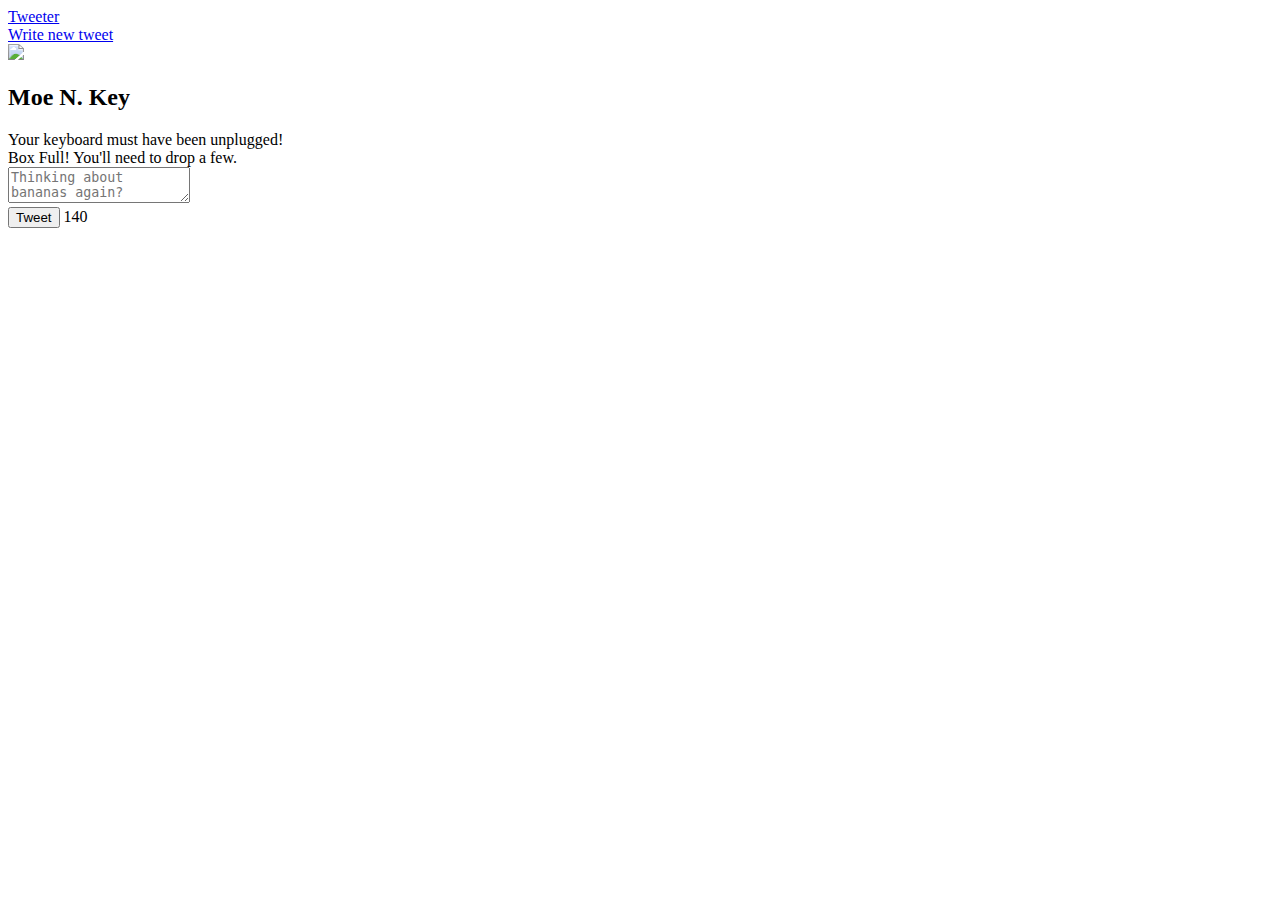
==== public/index.html @ d77f38ce "corrects page refresh issue on tweet submission" ====
<!DOCTYPE html>
<html lang="en">
  <head>
    <!-- Meta Information -->
    <title>Tweeter - Home Page</title>
    <meta
      name="viewport"
      content="width=device-width, initial-scale=1.0, maximum-scale=1.0"
    />
    <!-- Imported icon library -->
    <link
      rel="stylesheet"
      href="https://cdnjs.cloudflare.com/ajax/libs/font-awesome/6.1.1/css/all.min.css"
      integrity="sha512-KfkfwYDsLkIlwQp6LFnl8zNdLGxu9YAA1QvwINks4PhcElQSvqcyVLLD9aMhXd13uQjoXtEKNosOWaZqXgel0g=="
      crossorigin="anonymous"
      referrerpolicy="no-referrer"
    />

    <!-- External CSS -->
    <link
      rel="stylesheet"
      href="https://cdnjs.cloudflare.com/ajax/libs/normalize/8.0.1/normalize.min.css"
      type="text/css"
    />
    <link rel="preconnect" href="https://fonts.googleapis.com" />
    <link rel="preconnect" href="https://fonts.gstatic.com" crossorigin />
    <link
      href="https://fonts.googleapis.com/css2?family=Bungee&family=Source+Sans+Pro:ital,wght@0,300;0,600;1,300;1,600&display=swap"
      rel="stylesheet"
    />

    <!-- App CSS -->
    <link rel="stylesheet" href="/styles/layout.css" type="text/css" />
    <link rel="stylesheet" href="/styles/nav.css" type="text/css" />
    <link rel="stylesheet" href="/styles/header.css" type="text/css" />
    <link rel="stylesheet" href="/styles/new-tweet.css" type="text/css" />
    <link rel="stylesheet" href="/styles/tweet-feed.css" type="text/css" />
  </head>

  <body>
    <!-- Top nav bar (fixed) -->
    <nav>
      <span class="logo"><a href="/" class="link">Tweeter</a></span>
      <div id="hidden-tweet" class="nav-tweet">
        <a href="#" id="new-Tweet-Link" class="link">Write new tweet</a>
        <a href="#tweet-text"><i class="fa-solid fa-angles-down"></i></a>
      </div>
    </nav>
    <div id="flex-box" class="container">
      <header>
        <div>
          <img id="avatar" src="/images/profile-monkey.png" />
        </div>
        <div>
          <h2>Moe N. Key</h2>
        </div>
      </header>
      <!-- Page-specific (main) content here -->
      <main class="container">
        <section class="new-tweet">
          <div id="empty" class="error">
            Your keyboard must have been unplugged!
          </div>
          <div id="full" class="error">
            Box Full! You'll need to drop a few.
          </div>
          <form action="/" method="post" id="new-tweet">
            <textarea
              name="text"
              id="tweet-text"
              placeholder="Thinking about bananas again?"
            ></textarea>
            <div class="bottom logo">
              <button class="btn" type="submit">Tweet</button>
              <output name="counter" class="counter" for="tweet-text"
                >140</output
              >
            </div>
          </form>
        </section>
        <section id="tweet-feed" class="container">
          <!-- TARGET LOCATION FOR CLIENT.JS FUNCTIONS -->
        </section>
      </main>
    </div>
    <script src="https://ajax.googleapis.com/ajax/libs/jquery/3.4.1/jquery.min.js"></script>
    <script type="text/javascript" src="/scripts/client.js"></script>
    <script src="./scripts/new-tweet.js"></script>
    <script src="./scripts/composer-char-counter.js"></script>
    <script src="./scripts/hover.js"></script>
    <script
      src="https://cdnjs.cloudflare.com/ajax/libs/timeago.js/4.0.2/timeago.min.js"
      integrity="sha512-SVDh1zH5N9ChofSlNAK43lcNS7lWze6DTVx1JCXH1Tmno+0/1jMpdbR8YDgDUfcUrPp1xyE53G42GFrcM0CMVg=="
      crossorigin="anonymous"
      referrerpolicy="no-referrer"
    ></script>
  </body>
</html>
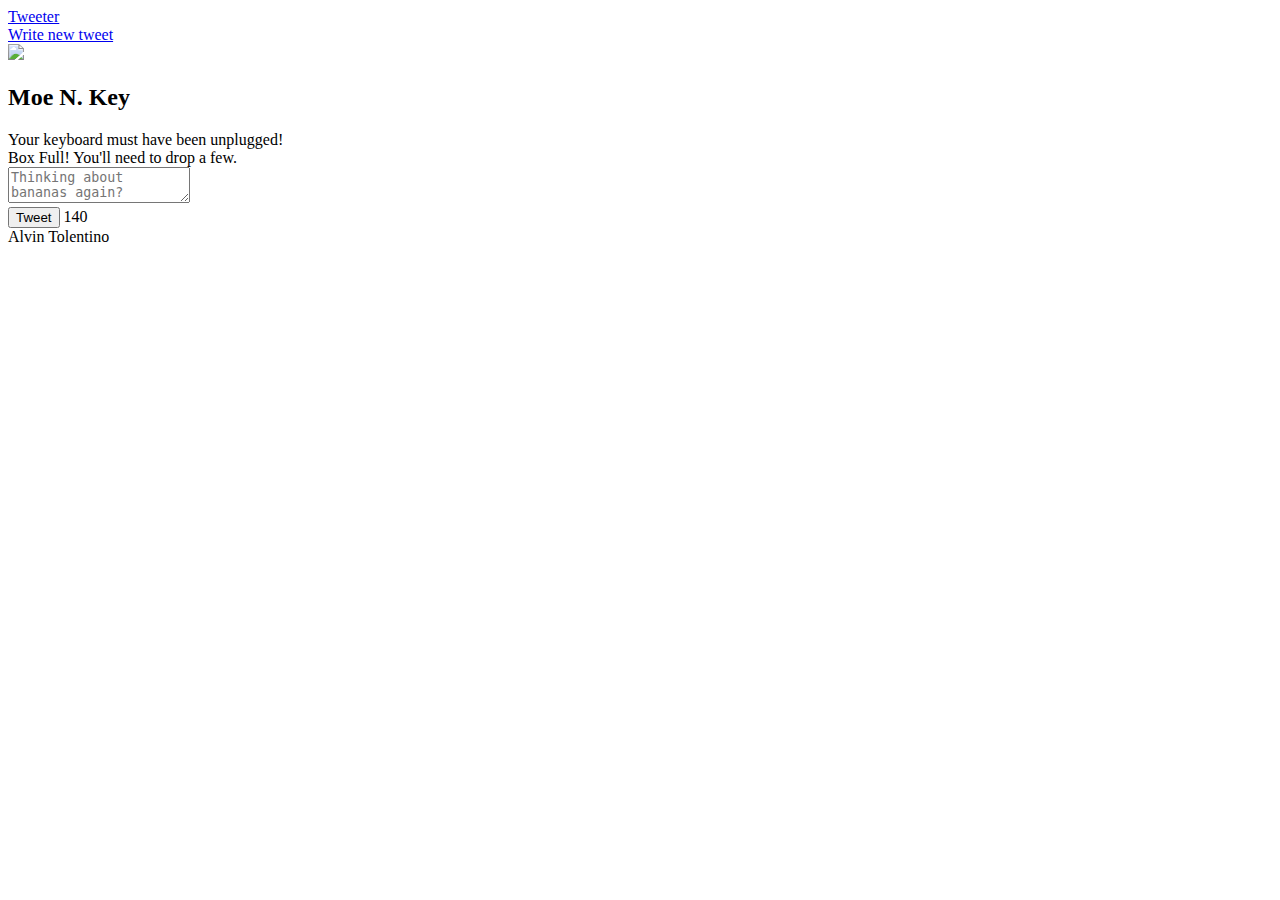
==== commit 53179506: "refractors scripts" ====
--- a/public/index.html
+++ b/public/index.html
@@ -42,12 +42,12 @@
     <nav>
       <span class="logo"><a href="/" class="link">Tweeter</a></span>
       <div id="hidden-tweet" class="nav-tweet">
-        <a href="#" id="new-Tweet-Link" class="link">Write new tweet</a>
+        <a href="#" id="new-tweet-link" class="link">Write new tweet</a>
         <a href="#tweet-text"><i class="fa-solid fa-angles-down"></i></a>
       </div>
     </nav>
     <div id="flex-box" class="container">
-      <header>
+      <header id='main'>
         <div>
           <img id="avatar" src="/images/profile-monkey.png" />
         </div>
@@ -95,4 +95,5 @@
       referrerpolicy="no-referrer"
     ></script>
   </body>
-</html>
+  <footer id='foot'>Alvin Tolentino</footer>
+</html>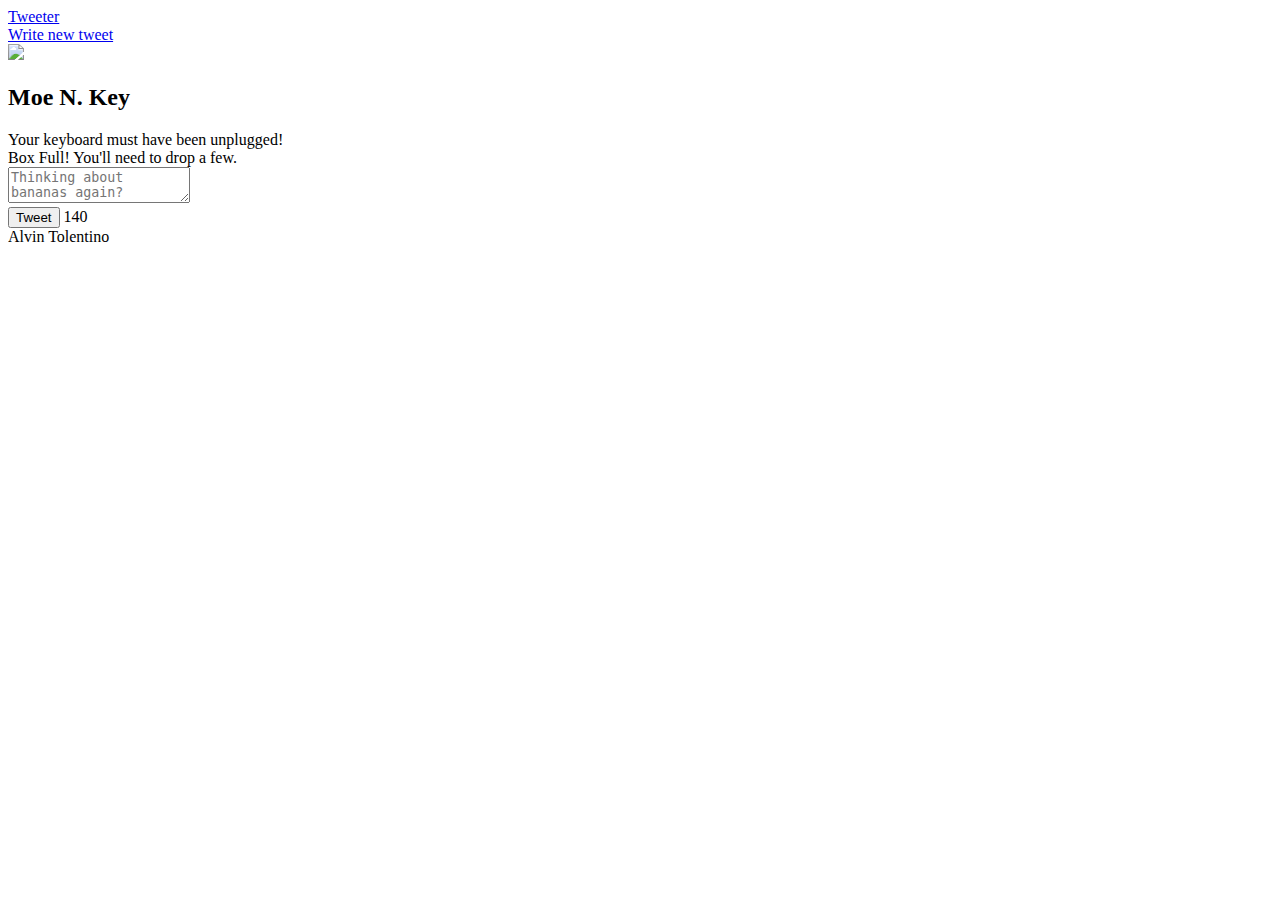
==== commit 447ad20a: "refractors css sheets" ====
--- a/public/index.html
+++ b/public/index.html
@@ -1,99 +1,99 @@
 <!DOCTYPE html>
-<html lang="en">
+<html lang='en'>
   <head>
     <!-- Meta Information -->
     <title>Tweeter - Home Page</title>
     <meta
-      name="viewport"
-      content="width=device-width, initial-scale=1.0, maximum-scale=1.0"
+      name='viewport'
+      content='width=device-width, initial-scale=1.0, maximum-scale=1.0'
     />
     <!-- Imported icon library -->
     <link
-      rel="stylesheet"
-      href="https://cdnjs.cloudflare.com/ajax/libs/font-awesome/6.1.1/css/all.min.css"
-      integrity="sha512-KfkfwYDsLkIlwQp6LFnl8zNdLGxu9YAA1QvwINks4PhcElQSvqcyVLLD9aMhXd13uQjoXtEKNosOWaZqXgel0g=="
-      crossorigin="anonymous"
-      referrerpolicy="no-referrer"
+      rel='stylesheet'
+      href='https://cdnjs.cloudflare.com/ajax/libs/font-awesome/6.1.1/css/all.min.css'
+      integrity='sha512-KfkfwYDsLkIlwQp6LFnl8zNdLGxu9YAA1QvwINks4PhcElQSvqcyVLLD9aMhXd13uQjoXtEKNosOWaZqXgel0g=='
+      crossorigin='anonymous'
+      referrerpolicy='no-referrer'
     />
 
     <!-- External CSS -->
     <link
-      rel="stylesheet"
-      href="https://cdnjs.cloudflare.com/ajax/libs/normalize/8.0.1/normalize.min.css"
-      type="text/css"
+      rel='stylesheet'
+      href='https://cdnjs.cloudflare.com/ajax/libs/normalize/8.0.1/normalize.min.css'
+      type='text/css'
     />
-    <link rel="preconnect" href="https://fonts.googleapis.com" />
-    <link rel="preconnect" href="https://fonts.gstatic.com" crossorigin />
+    <link rel='preconnect' href='https://fonts.googleapis.com' />
+    <link rel='preconnect' href='https://fonts.gstatic.com' crossorigin />
     <link
-      href="https://fonts.googleapis.com/css2?family=Bungee&family=Source+Sans+Pro:ital,wght@0,300;0,600;1,300;1,600&display=swap"
-      rel="stylesheet"
+      href='https://fonts.googleapis.com/css2?family=Bungee&family=Source+Sans+Pro:ital,wght@0,300;0,600;1,300;1,600&display=swap'
+      rel='stylesheet'
     />
 
     <!-- App CSS -->
-    <link rel="stylesheet" href="/styles/layout.css" type="text/css" />
-    <link rel="stylesheet" href="/styles/nav.css" type="text/css" />
-    <link rel="stylesheet" href="/styles/header.css" type="text/css" />
-    <link rel="stylesheet" href="/styles/new-tweet.css" type="text/css" />
-    <link rel="stylesheet" href="/styles/tweet-feed.css" type="text/css" />
+    <link rel='stylesheet' href='/styles/layout.css' type='text/css' />
+    <link rel='stylesheet' href='/styles/nav.css' type='text/css' />
+    <link rel='stylesheet' href='/styles/header.css' type='text/css' />
+    <link rel='stylesheet' href='/styles/new-tweet.css' type='text/css' />
+    <link rel='stylesheet' href='/styles/tweet-feed.css' type='text/css' />
   </head>
 
   <body>
     <!-- Top nav bar (fixed) -->
     <nav>
-      <span class="logo"><a href="/" class="link">Tweeter</a></span>
-      <div id="hidden-tweet" class="nav-tweet">
-        <a href="#" id="new-tweet-link" class="link">Write new tweet</a>
-        <a href="#tweet-text"><i class="fa-solid fa-angles-down"></i></a>
+      <span class='logo'><a href='/' class='link'>Tweeter</a></span>
+      <div id='hidden-tweet' class='nav-tweet'>
+        <a href='#' id='new-tweet-link' class='link'>Write new tweet</a>
+        <a href='#tweet-text'><i class='fa-solid fa-angles-down'></i></a>
       </div>
     </nav>
-    <div id="flex-box" class="container">
+    <div id='flex-box' class='container'>
       <header id='main'>
         <div>
-          <img id="avatar" src="/images/profile-monkey.png" />
+          <img id='avatar' src='/images/profile-monkey.png' />
         </div>
         <div>
           <h2>Moe N. Key</h2>
         </div>
       </header>
       <!-- Page-specific (main) content here -->
-      <main class="container">
-        <section class="new-tweet">
-          <div id="empty" class="error">
+      <main class='container'>
+        <section class='new-tweet'>
+          <div id='empty' class='error'>
             Your keyboard must have been unplugged!
           </div>
-          <div id="full" class="error">
+          <div id='full' class='error'>
             Box Full! You'll need to drop a few.
           </div>
-          <form action="/" method="post" id="new-tweet">
+          <form action='/' method='post' id='new-tweet'>
             <textarea
-              name="text"
-              id="tweet-text"
-              placeholder="Thinking about bananas again?"
+              name='text'
+              id='tweet-text'
+              placeholder='Thinking about bananas again?'
             ></textarea>
-            <div class="bottom logo">
-              <button class="btn" type="submit">Tweet</button>
-              <output name="counter" class="counter" for="tweet-text"
+            <div class='bottom logo'>
+              <button class='btn' type='submit'>Tweet</button>
+              <output name='counter' class='counter' for='tweet-text'
                 >140</output
               >
             </div>
           </form>
         </section>
-        <section id="tweet-feed" class="container">
+        <section id='tweet-feed' class='container'>
           <!-- TARGET LOCATION FOR CLIENT.JS FUNCTIONS -->
         </section>
       </main>
     </div>
-    <script src="https://ajax.googleapis.com/ajax/libs/jquery/3.4.1/jquery.min.js"></script>
-    <script type="text/javascript" src="/scripts/client.js"></script>
-    <script src="./scripts/new-tweet.js"></script>
-    <script src="./scripts/composer-char-counter.js"></script>
-    <script src="./scripts/hover.js"></script>
+    <script src='https://ajax.googleapis.com/ajax/libs/jquery/3.4.1/jquery.min.js'></script>
+    <script type='text/javascript' src='/scripts/client.js'></script>
+    <script src='./scripts/new-tweet.js'></script>
+    <script src='./scripts/composer-char-counter.js'></script>
+    <script src='./scripts/hover.js'></script>
     <script
-      src="https://cdnjs.cloudflare.com/ajax/libs/timeago.js/4.0.2/timeago.min.js"
-      integrity="sha512-SVDh1zH5N9ChofSlNAK43lcNS7lWze6DTVx1JCXH1Tmno+0/1jMpdbR8YDgDUfcUrPp1xyE53G42GFrcM0CMVg=="
-      crossorigin="anonymous"
-      referrerpolicy="no-referrer"
+      src='https://cdnjs.cloudflare.com/ajax/libs/timeago.js/4.0.2/timeago.min.js'
+      integrity='sha512-SVDh1zH5N9ChofSlNAK43lcNS7lWze6DTVx1JCXH1Tmno+0/1jMpdbR8YDgDUfcUrPp1xyE53G42GFrcM0CMVg=='
+      crossorigin='anonymous'
+      referrerpolicy='no-referrer'
     ></script>
   </body>
   <footer id='foot'>Alvin Tolentino</footer>
-</html>+</html>
